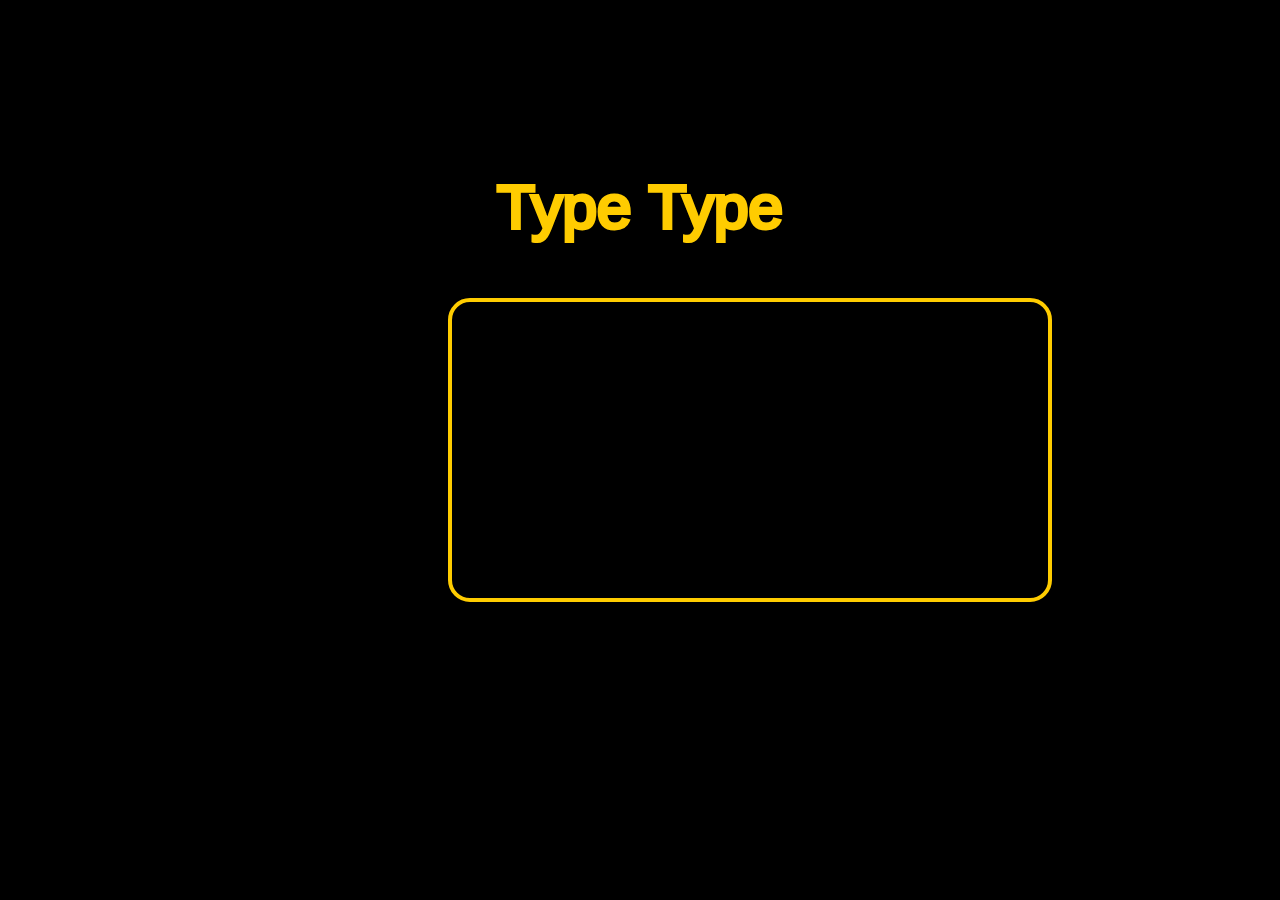
==== index.html @ 4ae7c7cf "index fix" ====
<!DOCTYPE html>
<html lang="en">
<head>
    <meta charset="UTF-8">
    <meta http-equiv="X-UA-Compatible" content="IE=edge">
    <meta name="viewport" content="width=device-width, initial-scale=1.0">

    <title>Sketch</title>

    <link rel="stylesheet" type="text/css" href="style.css">

    <script src="libraries/p5.min.js"></script>
    <script src="libraries/p5.sound.min.js"></script>
  </head>

  <body>
    <script src="statestik.js"></script>
    <script src="sketch.js"></script>
  </body>
</html>
---- style.css ----
html, body {
  margin: 0;
  padding: 0;
}

canvas {
  display: block;
}
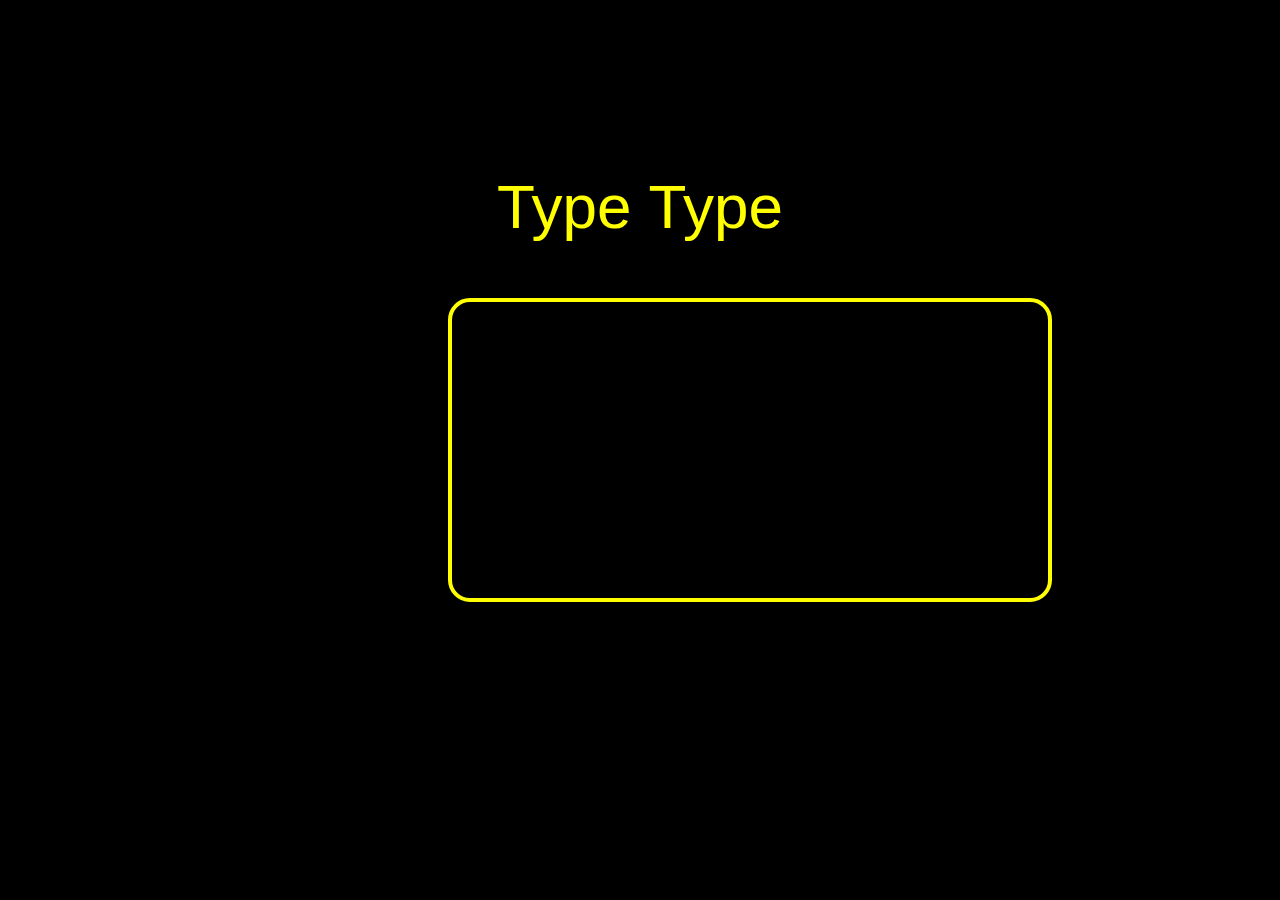
==== commit 1c0318e6: "text på skærm passer til citat" ====
--- a/index.html
+++ b/index.html
@@ -14,7 +14,8 @@
   </head>
 
   <body>
+    <script src="GenerateRandomText.js"></script>
+    <script src="sketch.js"></script>
     <script src="statestik.js"></script>
-    <script src="sketch.js"></script>
   </body>
 </html>--- a/style.css
+++ b/style.css
@@ -6,3 +6,4 @@
 canvas {
   display: block;
 }
+
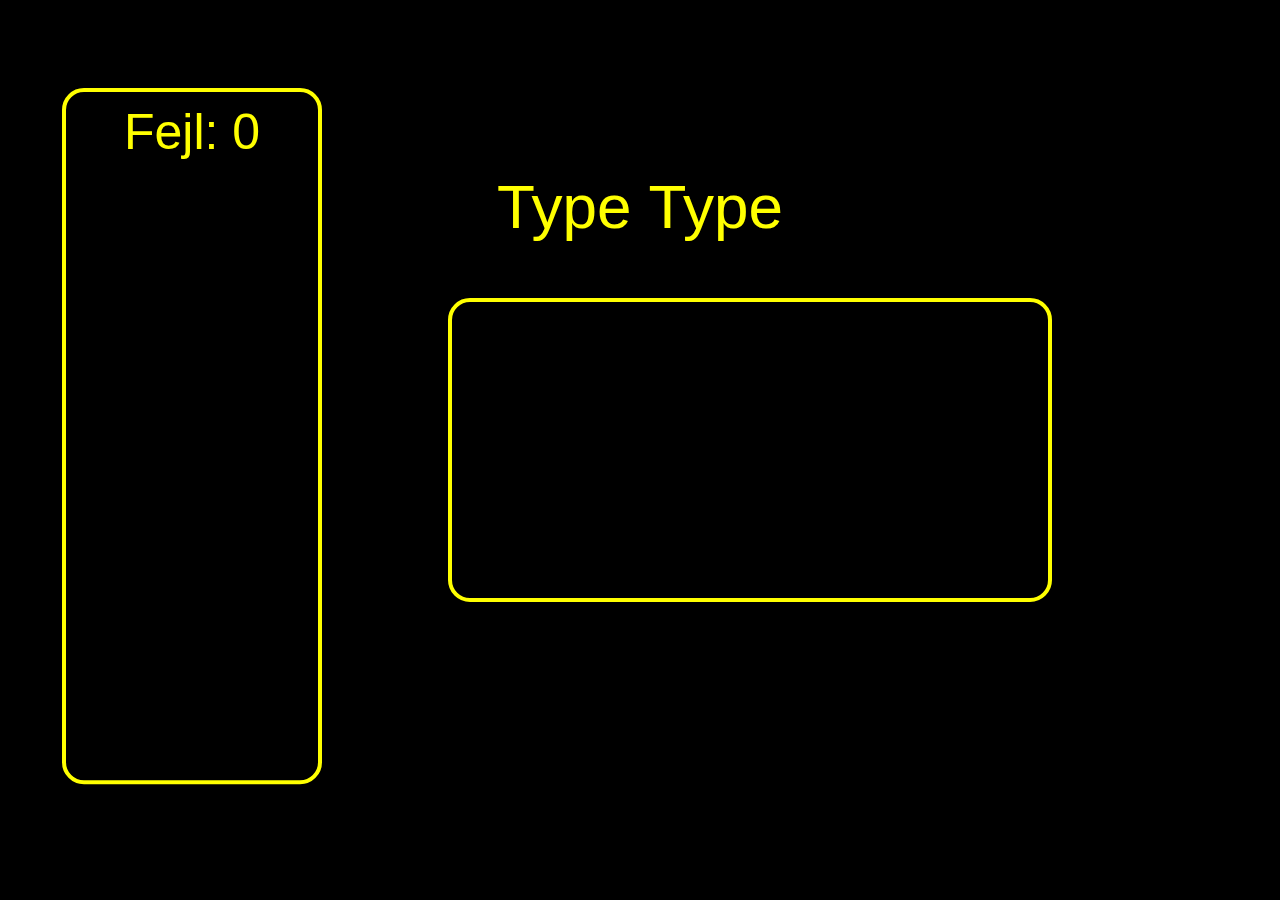
==== commit d58624db: "antal fejl" ====
--- a/index.html
+++ b/index.html
@@ -16,6 +16,6 @@
   <body>
     <script src="GenerateRandomText.js"></script>
     <script src="sketch.js"></script>
-    <script src="statestik.js"></script>
+    <script src="KeyTjekker.js"></script>
   </body>
 </html>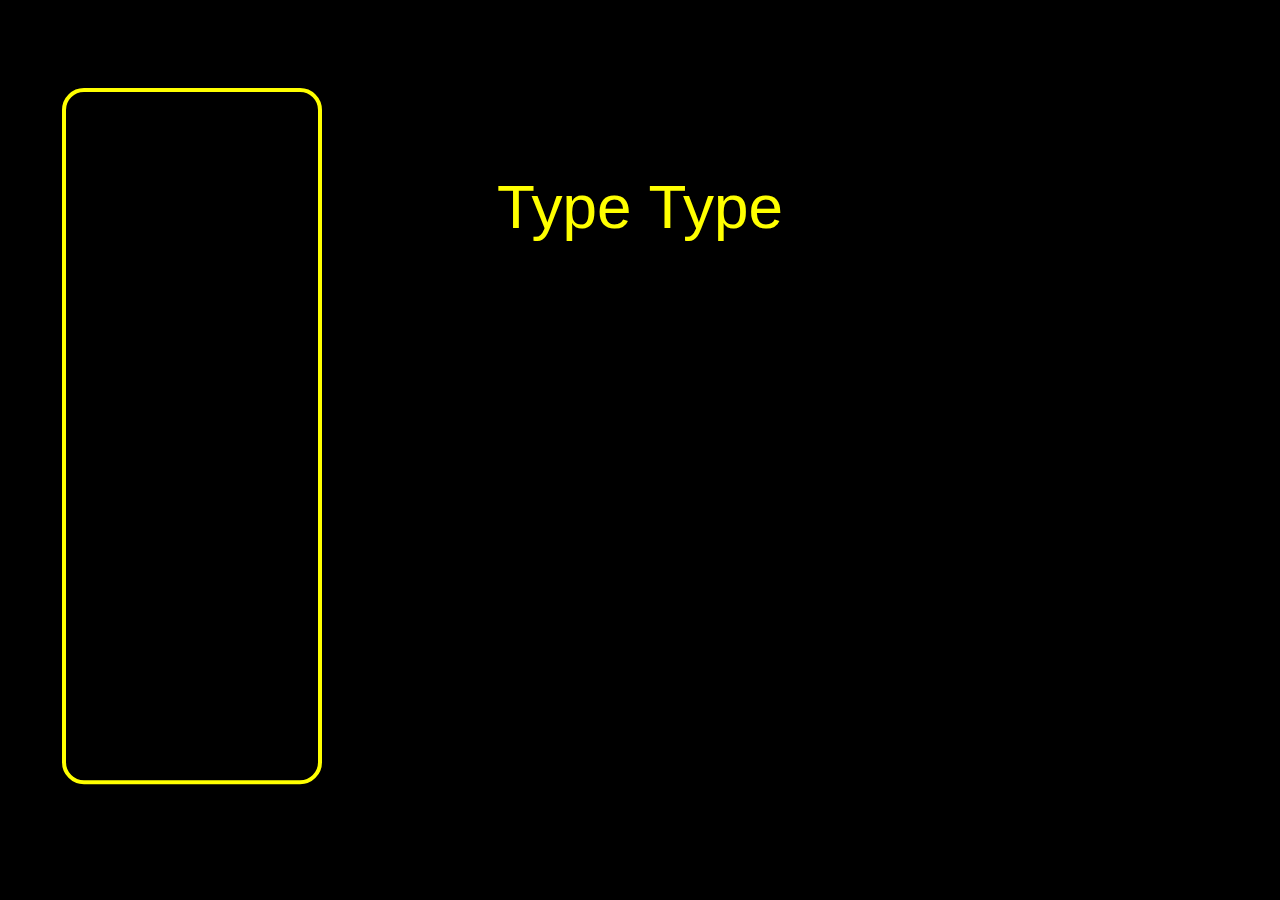
==== commit 8042f592: "Pulled og pushed." ====
--- a/index.html
+++ b/index.html
@@ -14,8 +14,10 @@
   </head>
 
   <body>
+    <div class="timer" id="timer"></div>
     <script src="GenerateRandomText.js"></script>
+    <script src="countdown.js"></script>
+    <script src="statestik.js"></script>
     <script src="sketch.js"></script>
-    <script src="KeyTjekker.js"></script>
   </body>
 </html>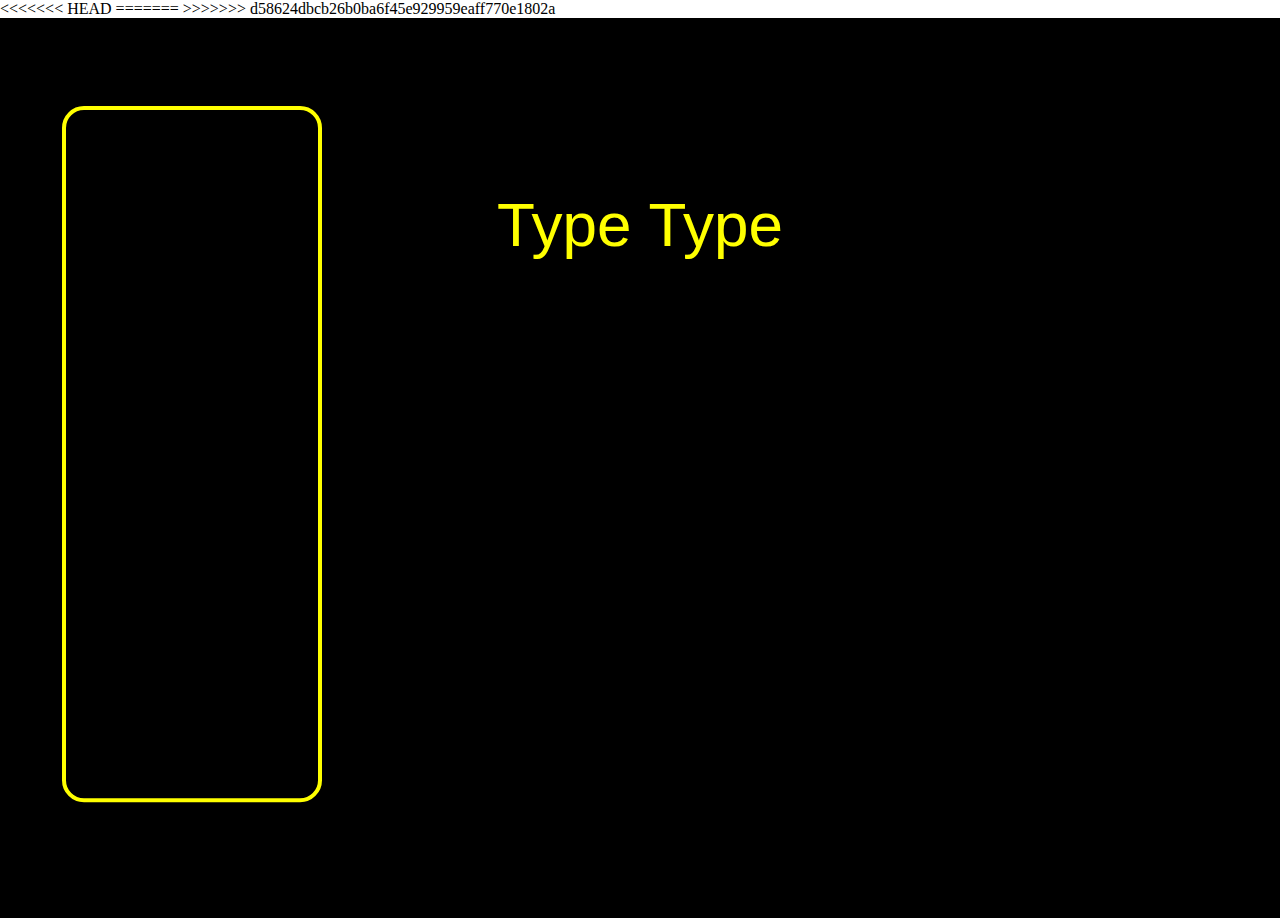
==== commit 3884ab9d: "Merge branch 'main' of https://github.com/thy157/Pro.-Eks" ====
--- a/index.html
+++ b/index.html
@@ -16,8 +16,12 @@
   <body>
     <div class="timer" id="timer"></div>
     <script src="GenerateRandomText.js"></script>
+<<<<<<< HEAD
     <script src="countdown.js"></script>
     <script src="statestik.js"></script>
+=======
+>>>>>>> d58624dbcb26b0ba6f45e929959eaff770e1802a
     <script src="sketch.js"></script>
+    <script src="KeyTjekker.js"></script>
   </body>
 </html>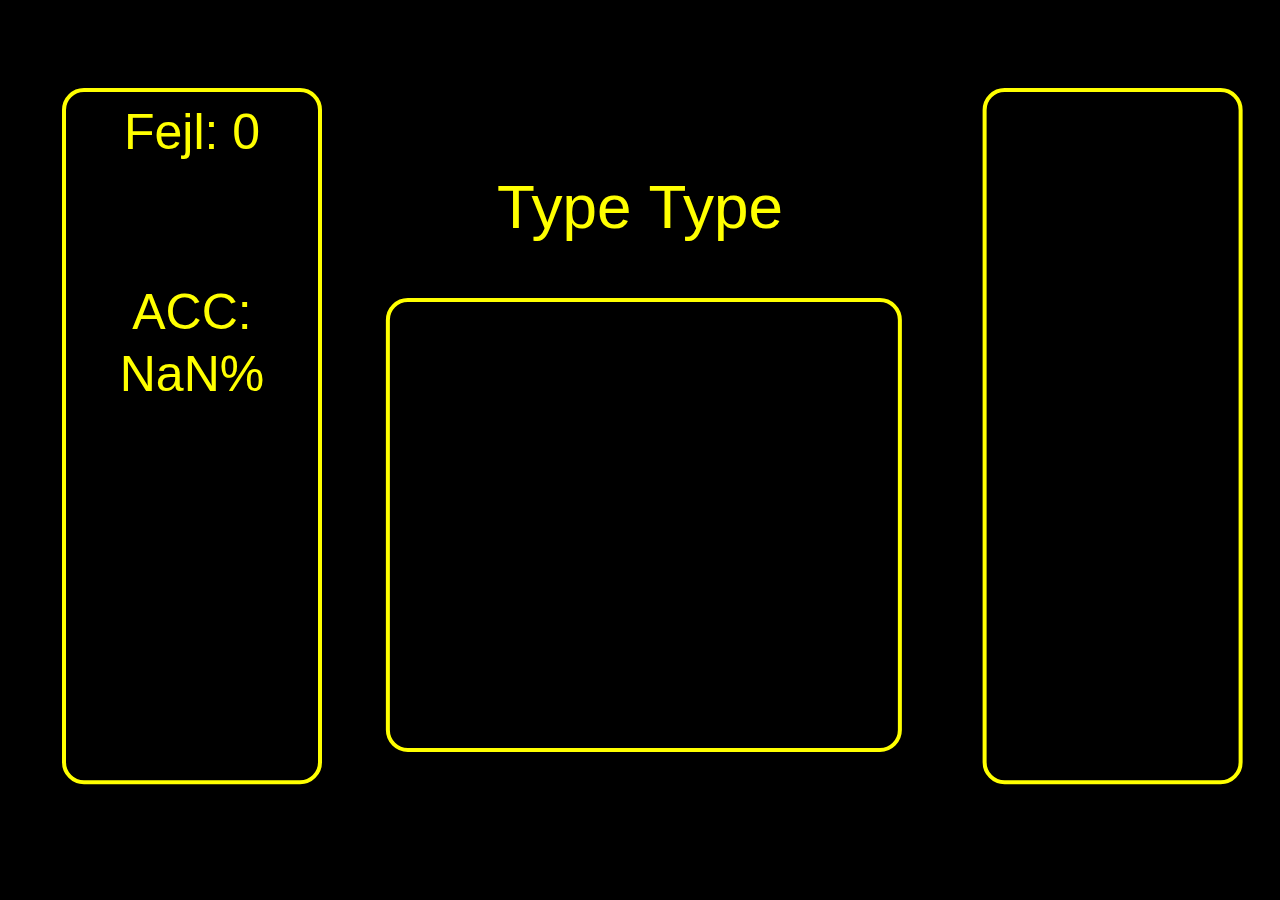
==== commit 1a2cb615: "Timer oprettet" ====
--- a/index.html
+++ b/index.html
@@ -14,13 +14,9 @@
   </head>
 
   <body>
-    <div class="timer" id="timer"></div>
+    <div id="timer"></div>
     <script src="GenerateRandomText.js"></script>
-<<<<<<< HEAD
-    <script src="countdown.js"></script>
-    <script src="statestik.js"></script>
-=======
->>>>>>> d58624dbcb26b0ba6f45e929959eaff770e1802a
+    <script src="timer.js"></script>
     <script src="sketch.js"></script>
     <script src="KeyTjekker.js"></script>
   </body>
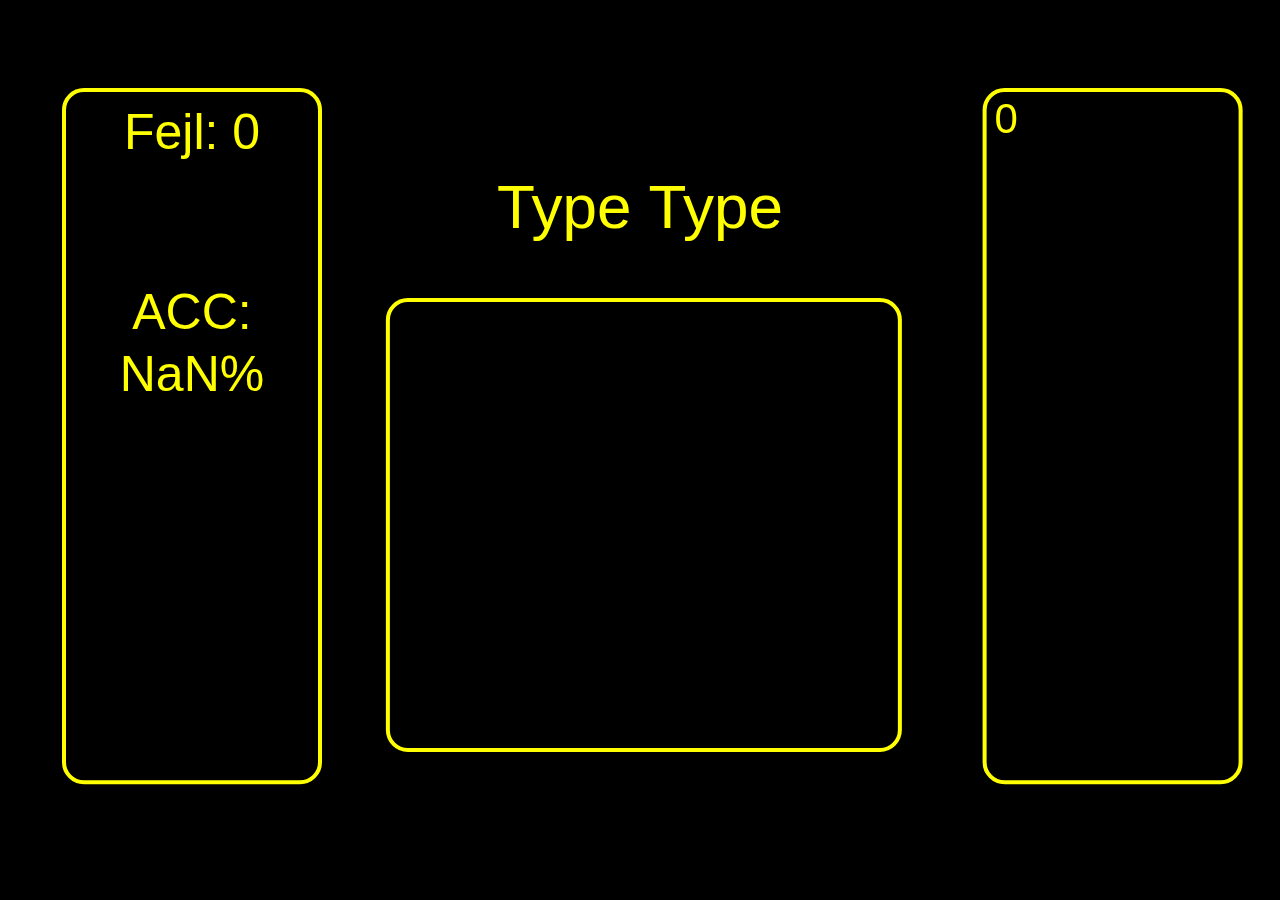
==== commit 6c17ef02: "timer begyndt" ====
--- a/index.html
+++ b/index.html
@@ -13,8 +13,7 @@
     <script src="libraries/p5.sound.min.js"></script>
   </head>
 
-  <body>
-    <div id="timer"></div>
+  <body> 
     <script src="GenerateRandomText.js"></script>
     <script src="timer.js"></script>
     <script src="sketch.js"></script>
